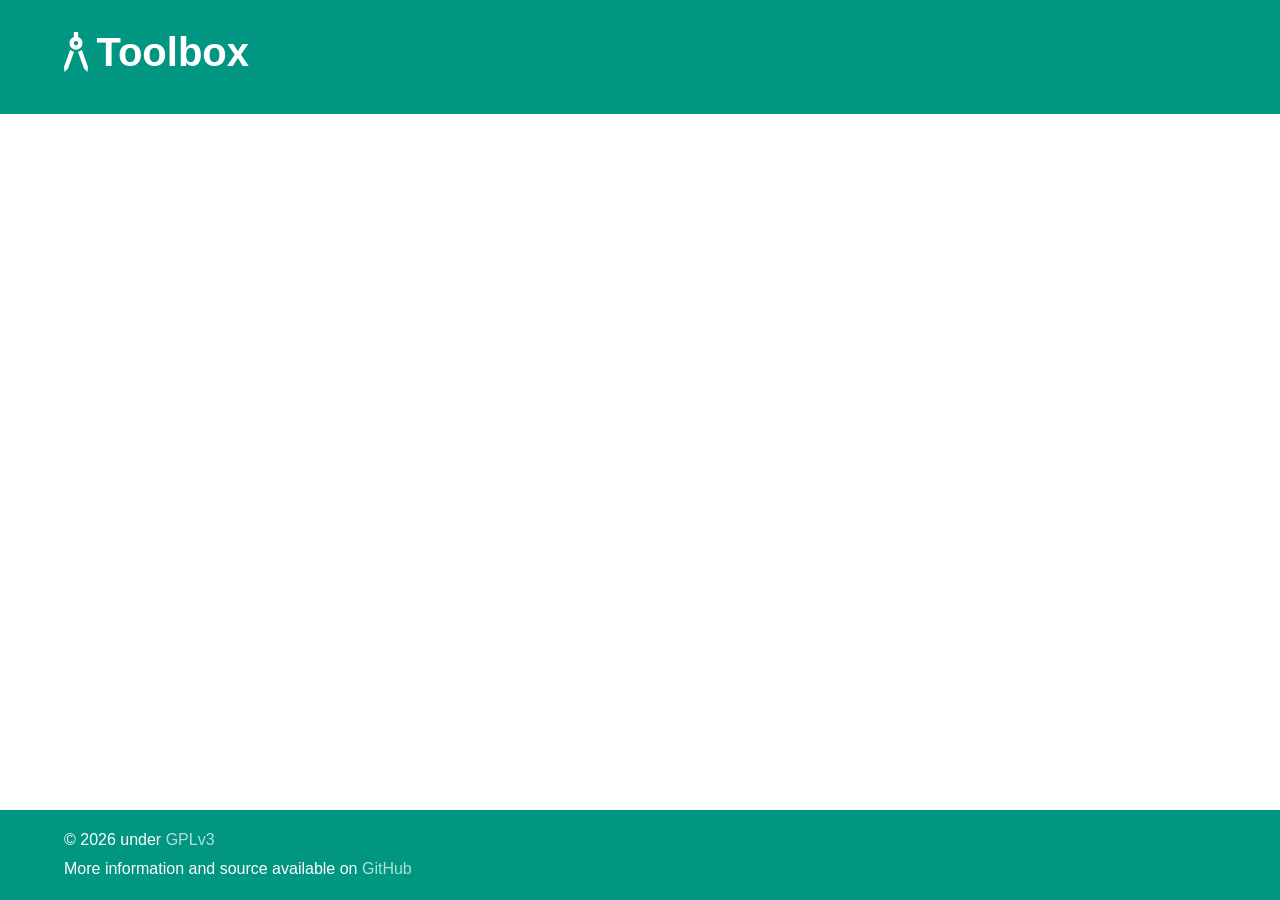
==== index.html @ 0bbf4030 "basic sceleton for website defined" ====
<!Doctype html>
<html lang="de">
	<head>
		<title>Toolbox</title>
		<meta charset="utf-8">
		<meta name="viewport" content="initial-scale=2, maximum-scale=1">
		<link rel="icon" type="image/svg+xml" href="img/Tool.svg" sizes="any">
		<link rel="stylesheet" type="text/css" href="./stylesheets/style.css">
	</head>
	<body>
		<header>
			<a href="">
				<img src="./img/Tool_white.svg" alt="Toolbox Logo">
				<span>Toolbox</span>
			</a>
		</header>
		<main>
		</main>
		<footer>
			<p>&copy; 2026 under <a href="https://www.gnu.org/licenses/gpl-3.0-standalone.html">GPLv3</a><br>More information and source available on <a href="https://github.com/MitchiLaser/web-toolbox">GitHub</a></p>
		</footer>
	</body>
</html>
---- stylesheets/style.css ----
@import "./colors.css";
@import "./skeleton.css";
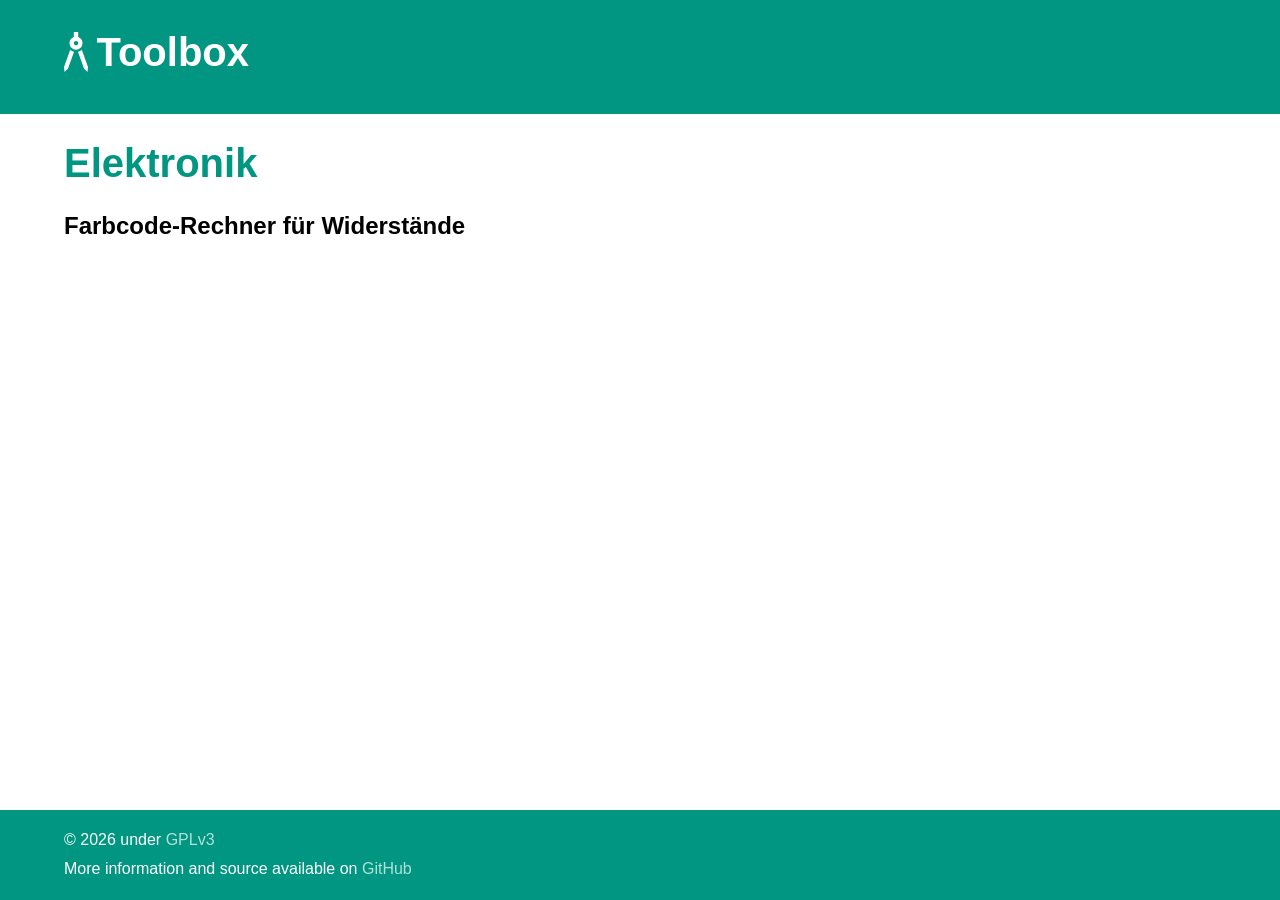
==== commit 3d9d6790: "added simple version of the module loader" ====
--- a/index.html
+++ b/index.html
@@ -5,7 +5,12 @@
 		<meta charset="utf-8">
 		<meta name="viewport" content="initial-scale=2, maximum-scale=1">
 		<link rel="icon" type="image/svg+xml" href="img/Tool.svg" sizes="any">
+		<!--
+			-- Please update the references to the stylesheets and scripts
+			-- in your module directory. The current references are just for this template.
+		  -->
 		<link rel="stylesheet" type="text/css" href="./stylesheets/style.css">
+		<script src="./scripts/app.js" type="module"></script>
 	</head>
 	<body>
 		<header>
@@ -15,6 +20,11 @@
 			</a>
 		</header>
 		<main>
+			<!--
+		    -- This HTML document is just a template for all the other modules.
+				-- Therefore, the main section is kept empty. Everything is created with app.js
+				-- Write your own app.js and add your content to this main section.
+			  -->
 		</main>
 		<footer>
 			<p>&copy; 2026 under <a href="https://www.gnu.org/licenses/gpl-3.0-standalone.html">GPLv3</a><br>More information and source available on <a href="https://github.com/MitchiLaser/web-toolbox">GitHub</a></p>
--- a/stylesheets/style.css
+++ b/stylesheets/style.css
@@ -1,2 +1,6 @@
+/*
+ * This file combines all the common stylesheets for the website skeleton
+ */
+
 @import "./colors.css";
 @import "./skeleton.css";
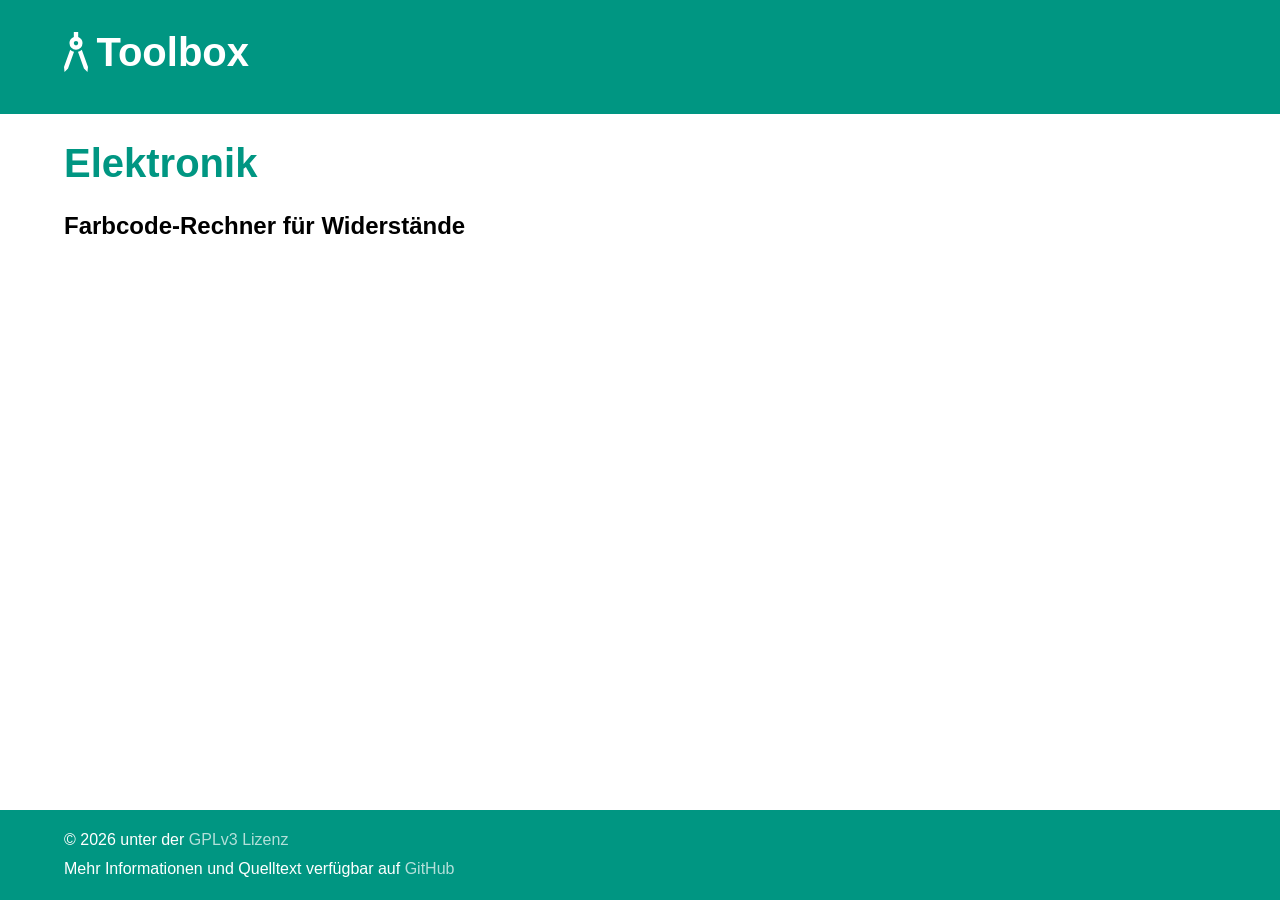
==== commit 20abd029: "remove language mixing" ====
--- a/index.html
+++ b/index.html
@@ -27,7 +27,7 @@
 			  -->
 		</main>
 		<footer>
-			<p>&copy; 2026 under <a href="https://www.gnu.org/licenses/gpl-3.0-standalone.html">GPLv3</a><br>More information and source available on <a href="https://github.com/MitchiLaser/web-toolbox">GitHub</a></p>
+			<p>&copy; 2026 unter der <a href="https://www.gnu.org/licenses/gpl-3.0-standalone.html">GPLv3 Lizenz</a><br>Mehr Informationen und Quelltext verfügbar auf <a href="https://github.com/MitchiLaser/web-toolbox">GitHub</a></p>
 		</footer>
 	</body>
 </html>
